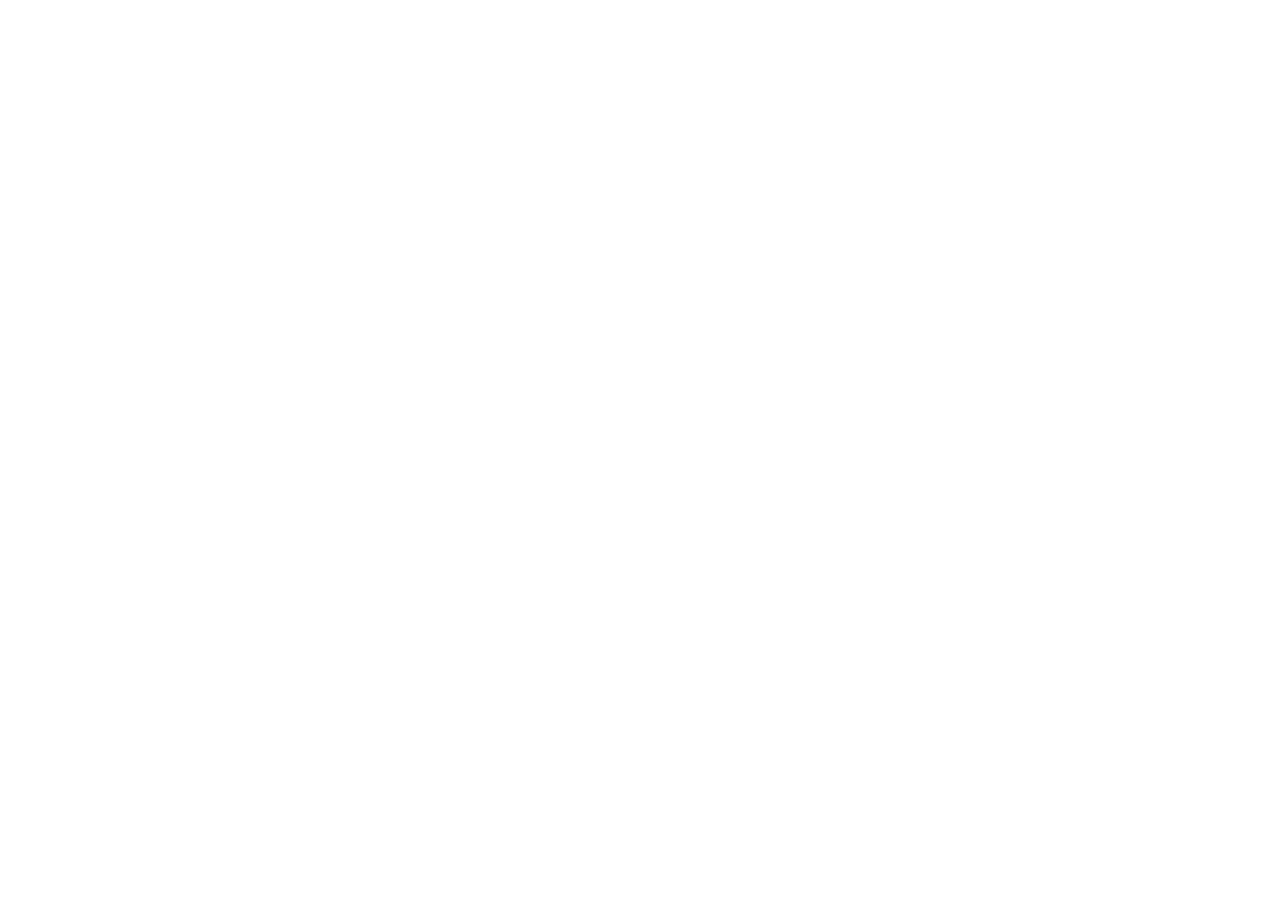
==== calculadora.html @ 5466accc "meu primeiro comentario" ====
<!DOCTYPE html>
<html lang="en">
<head>
    <meta charset="UTF-8">
    <meta http-equiv="X-UA-Compatible" content="IE=edge">
    <meta name="viewport" content="width=device-width, initial-scale=1.0">
    <title>Calculadora</title>
</head>
<body>
    
</body>
</html>
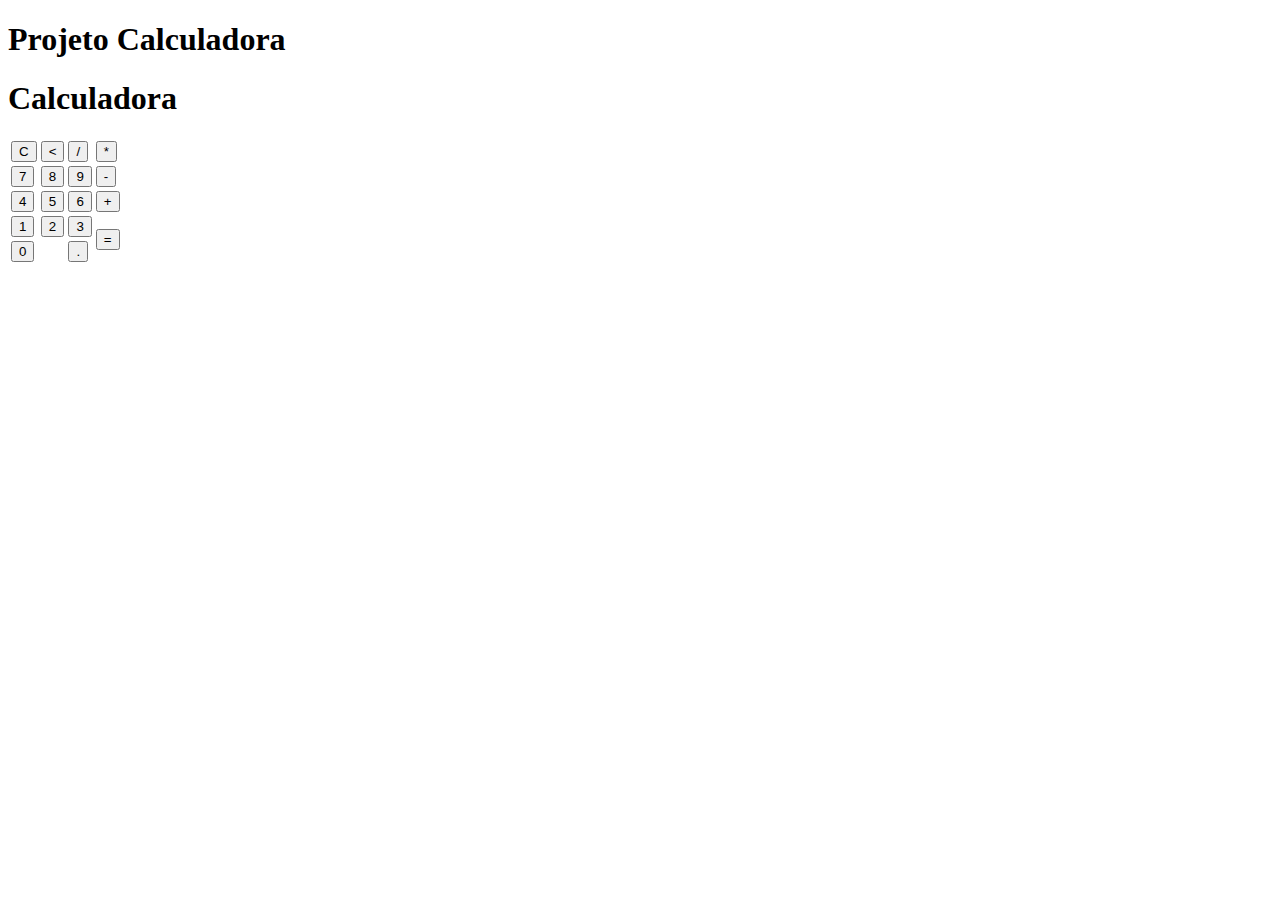
==== commit 8843ce5e: "estrutura do html" ====
--- a/calculadora.html
+++ b/calculadora.html
@@ -7,6 +7,42 @@
     <title>Calculadora</title>
 </head>
 <body>
-    
+    <div class="fundo">
+        <h1>Projeto Calculadora</h1>
+        <div class="calculadora">
+            <h1>Calculadora</h1>
+            <p id="resultado"></p>
+            <table>
+                <tr>
+                    <td><button>C</button></td>
+                    <td><button><</button></td>
+                    <td><button>/</button></td>
+                    <td><button>*</button></td>
+                </tr>
+                <tr>
+                    <td><button>7</button></td>
+                    <td><button>8</button></td>
+                    <td><button>9</button></td>
+                    <td><button>-</button></td>
+                </tr>
+                <tr>
+                    <td><button>4</button></td>
+                    <td><button>5</button></td>
+                    <td><button>6</button></td>
+                    <td><button>+</button></td>
+                </tr>
+                <tr>
+                    <td><button>1</button></td>
+                    <td><button>2</button></td>
+                    <td><button>3</button></td>
+                    <td rowspan="2"><button>=</button></td>
+                </tr>
+                <tr>
+                    <td colspan="2"><button>0</button></td>
+                    <td><button>.</button></td>
+                </tr>
+            </table>
+        </div>
+    </div>
 </body>
 </html>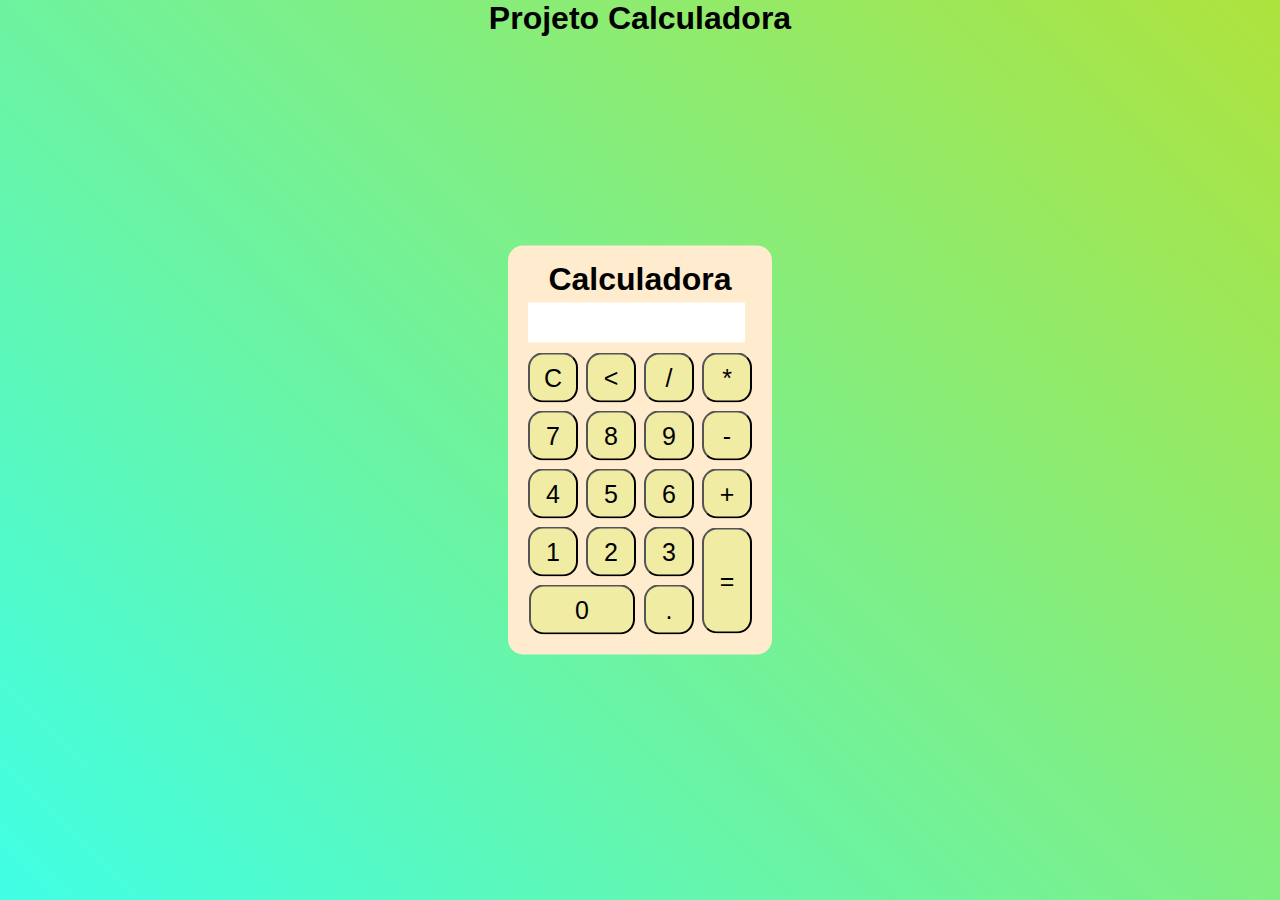
==== commit 136caee5: "estrutura css" ====
--- a/calculadora.html
+++ b/calculadora.html
@@ -5,6 +5,50 @@
     <meta http-equiv="X-UA-Compatible" content="IE=edge">
     <meta name="viewport" content="width=device-width, initial-scale=1.0">
     <title>Calculadora</title>
+    <style>
+        *{
+            margin: 0;
+            padding: 0;
+        }
+        .fundo{
+            background-image: linear-gradient(45deg,#40FFE5, #AFE33D);
+            height: 100vh;
+            color: black;
+            font-family: Arial, Helvetica, sans-serif;
+            text-align: center;
+        }
+        .calculadora{
+            position: absolute;
+            background-color: blanchedalmond;
+            top: 50%;
+            left: 50%;
+            transform: translate(-50%,-50%);
+            border-radius: 15px;
+            padding: 15px;
+        }
+        .botao{
+            background-color: #F0ECA4;
+            width: 50px;
+            height: 50px;
+            font-size: 25px;
+            cursor: pointer;
+            border-radius: 15px;
+            margin: 3px;
+        }
+        .botao:hover{
+            background-color: blanchedalmond;
+        }
+        #resultado{
+            width: 207px;
+            height: 30px;
+            margin: 5px;
+            font-size: 25px;
+            color: black;
+            text-align: right;
+            padding: 5px;
+            background-color: white;
+        }
+    </style>
 </head>
 <body>
     <div class="fundo">
@@ -14,32 +58,32 @@
             <p id="resultado"></p>
             <table>
                 <tr>
-                    <td><button>C</button></td>
-                    <td><button><</button></td>
-                    <td><button>/</button></td>
-                    <td><button>*</button></td>
+                    <td><button class="botao">C</button></td>
+                    <td><button class="botao"><</button></td>
+                    <td><button class="botao">/</button></td>
+                    <td><button class="botao">*</button></td>
                 </tr>
                 <tr>
-                    <td><button>7</button></td>
-                    <td><button>8</button></td>
-                    <td><button>9</button></td>
-                    <td><button>-</button></td>
+                    <td><button class="botao">7</button></td>
+                    <td><button class="botao">8</button></td>
+                    <td><button class="botao">9</button></td>
+                    <td><button class="botao">-</button></td>
                 </tr>
                 <tr>
-                    <td><button>4</button></td>
-                    <td><button>5</button></td>
-                    <td><button>6</button></td>
-                    <td><button>+</button></td>
+                    <td><button class="botao">4</button></td>
+                    <td><button class="botao">5</button></td>
+                    <td><button class="botao">6</button></td>
+                    <td><button class="botao">+</button></td>
                 </tr>
                 <tr>
-                    <td><button>1</button></td>
-                    <td><button>2</button></td>
-                    <td><button>3</button></td>
-                    <td rowspan="2"><button>=</button></td>
+                    <td><button class="botao">1</button></td>
+                    <td><button class="botao">2</button></td>
+                    <td><button class="botao">3</button></td>
+                    <td rowspan="2"><button class="botao" style="height: 106px;">=</button></td>
                 </tr>
                 <tr>
-                    <td colspan="2"><button>0</button></td>
-                    <td><button>.</button></td>
+                    <td colspan="2"><button class="botao" style="width: 106px;">0</button></td>
+                    <td><button class="botao">.</button></td>
                 </tr>
             </table>
         </div>
